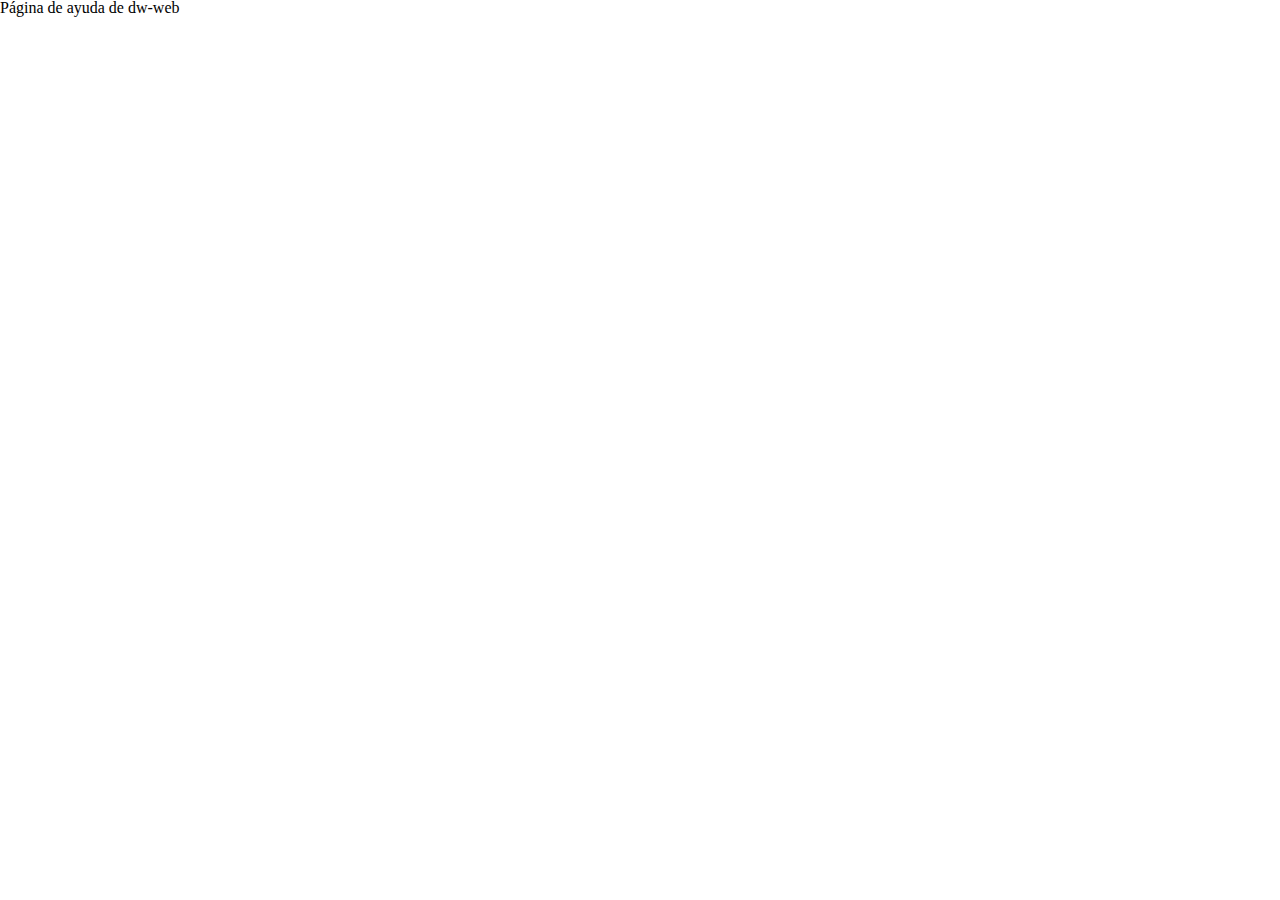
==== doc/index.html @ efd94319 "varios cambios" ====
<html>
    <head>
        <title>ayuda dw-web</title>
        <link rel = 'stylesheet' href ='/styles/styles.css'/>
        <link rel="icon" type="image/png"  href="/res/dwWeb16x16.png">
    </head>
    <body>
        <h2>P&aacute;gina de ayuda de dw-web</h2>
    </body>
</html>
---- styles/styles.css ----
/* http://meyerweb.com/eric/tools/css/reset/ 
   v2.0 | 20110126
   License: none (public domain)
*/

html, body, div, span, applet, object, iframe,
h1, h2, h3, h4, h5, h6, p, blockquote, pre,
a, abbr, acronym, address, big, cite, code,
del, dfn, em, img, ins, kbd, q, s, samp,
small, strike, strong, sub, sup, tt, var,
b, u, i, center,
dl, dt, dd, ol, ul, li,
fieldset, form, label, legend,
table, caption, tbody, tfoot, thead, tr, th, td,
article, aside, canvas, details, embed, 
figure, figcaption, footer, header, hgroup, 
menu, nav, output, ruby, section, summary,
time, mark, audio, video {
	margin: 0;
	padding: 0;
	border: 0;
	font-size: 100%;
	font: inherit;
	vertical-align: baseline;
}
img{
  padding: 1rem;
    align-content: center;
    margin-right:auto;
}
/* HTML5 display-role reset for older browsers */
article, aside, details, figcaption, figure, 
footer, header, hgroup, menu, nav, section {
	display: flex;
}
body {
    line-height: 1;
    min-width: 140px; /* your desired width */
    max-width: 100%;
    position: relative;
    vertical-align:middle;
}
ol, ul {
	list-style: none;
}
blockquote, q {
	quotes: none;
}
blockquote:before, blockquote:after,
q:before, q:after {
	content: '';
	content: none;
}
table {
	border-collapse: collapse;
	border-spacing: 0;
}
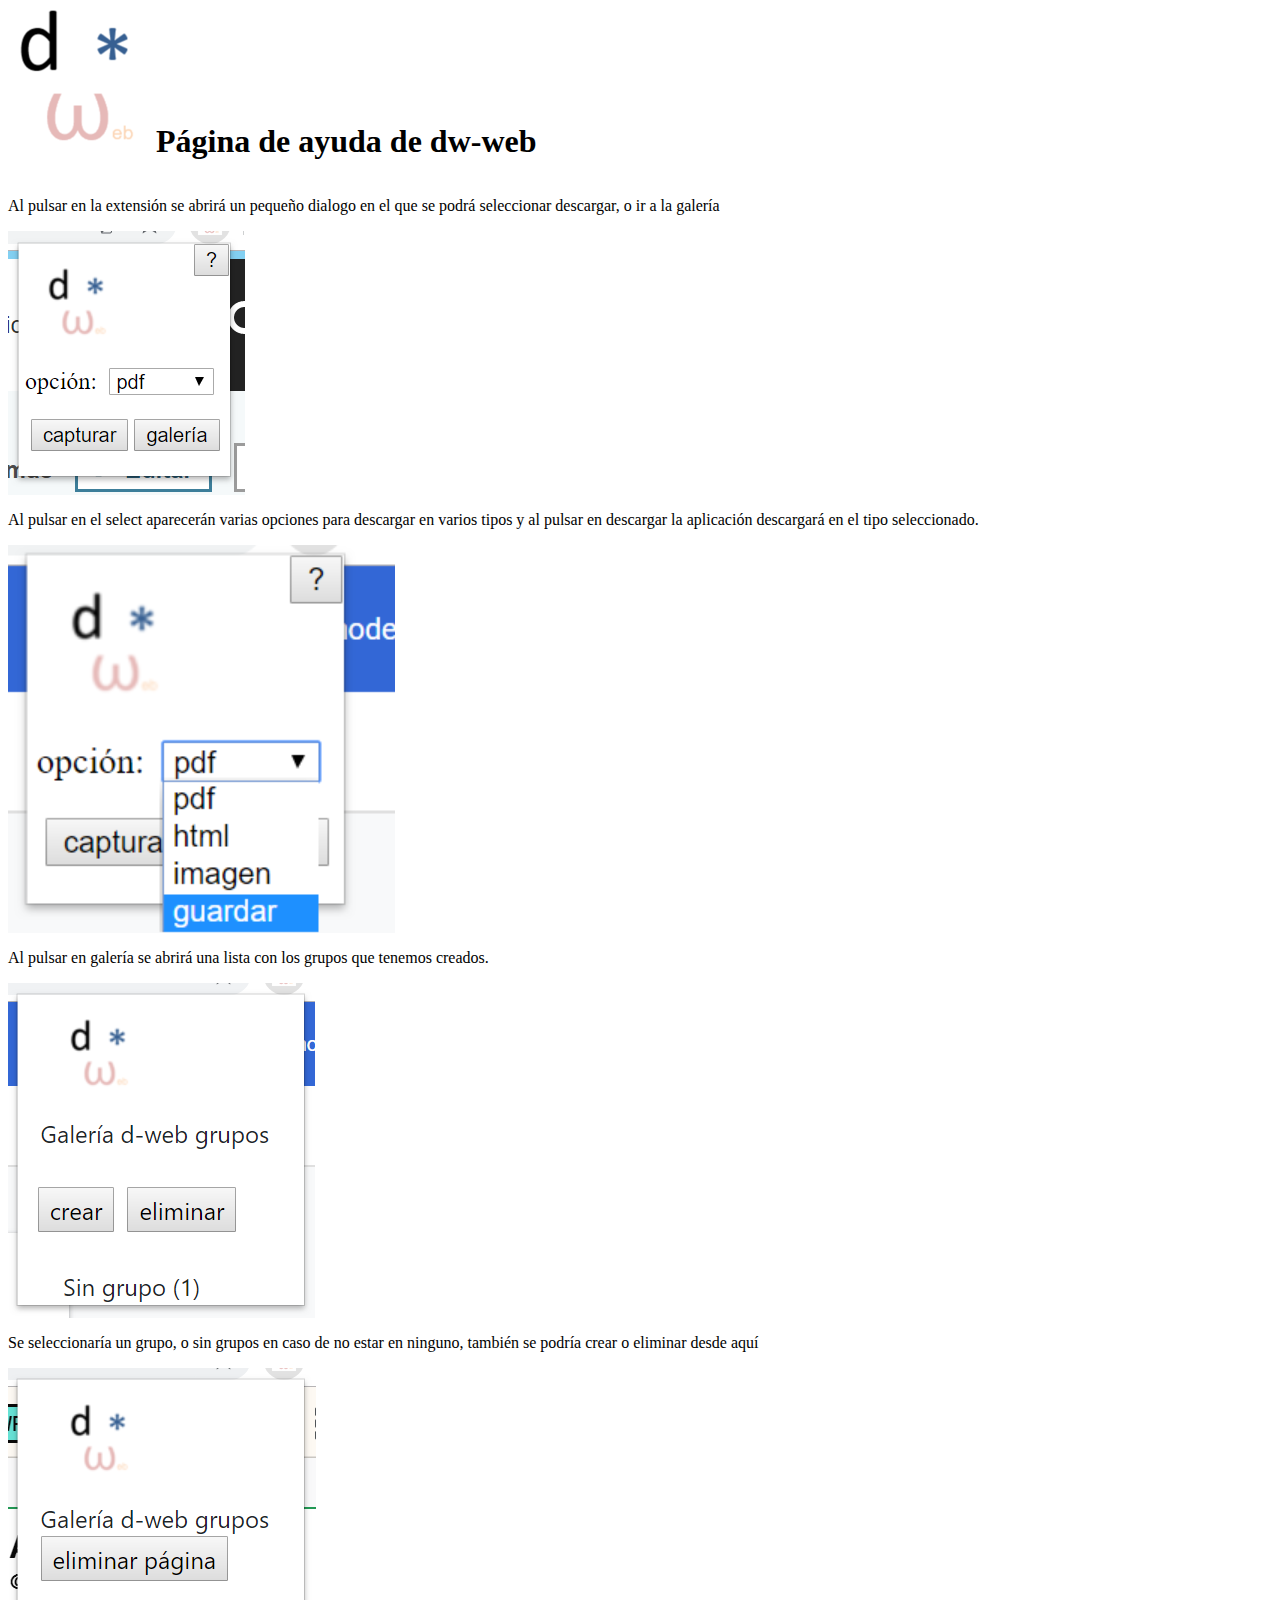
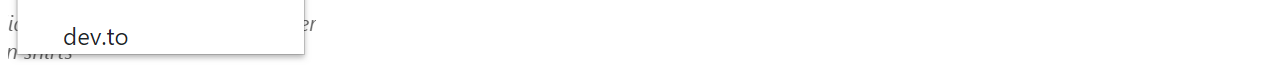
==== commit fe75f6d6: "galeria" ====
--- a/doc/index.html
+++ b/doc/index.html
@@ -1,10 +1,19 @@
 <html>
     <head>
         <title>ayuda dw-web</title>
-        <link rel = 'stylesheet' href ='/styles/styles.css'/>
+        <meta charset="UTF-8">
         <link rel="icon" type="image/png"  href="/res/dwWeb16x16.png">
     </head>
     <body>
-        <h2>P&aacute;gina de ayuda de dw-web</h2>
+        <img src="/res/dwWeb144x144.png">
+        <h1 style="display: inline-block; text-size-adjust:inherit">P&aacute;gina de ayuda de dw-web</h1>
+        <p>Al pulsar en la extensión se abrirá un pequeño dialogo en el que se podrá seleccionar descargar, o ir a la galería</p>
+        <img src="/res/help/1.png">
+        <p>Al pulsar en el select aparecerán varias opciones para descargar en varios tipos y al pulsar en descargar la aplicación descargará en el tipo seleccionado.</p>
+        <img src="/res/help/2.png">
+        <p>Al pulsar en galería se abrirá una lista con los grupos que tenemos creados.</p>
+        <img src="/res/help/3.png">
+        <p>Se seleccionaría un grupo, o sin grupos en caso de no estar en ninguno, también se podría crear o eliminar desde aquí</p>
+        <img src="/res/help/4.png" >
     </body>
 </html>